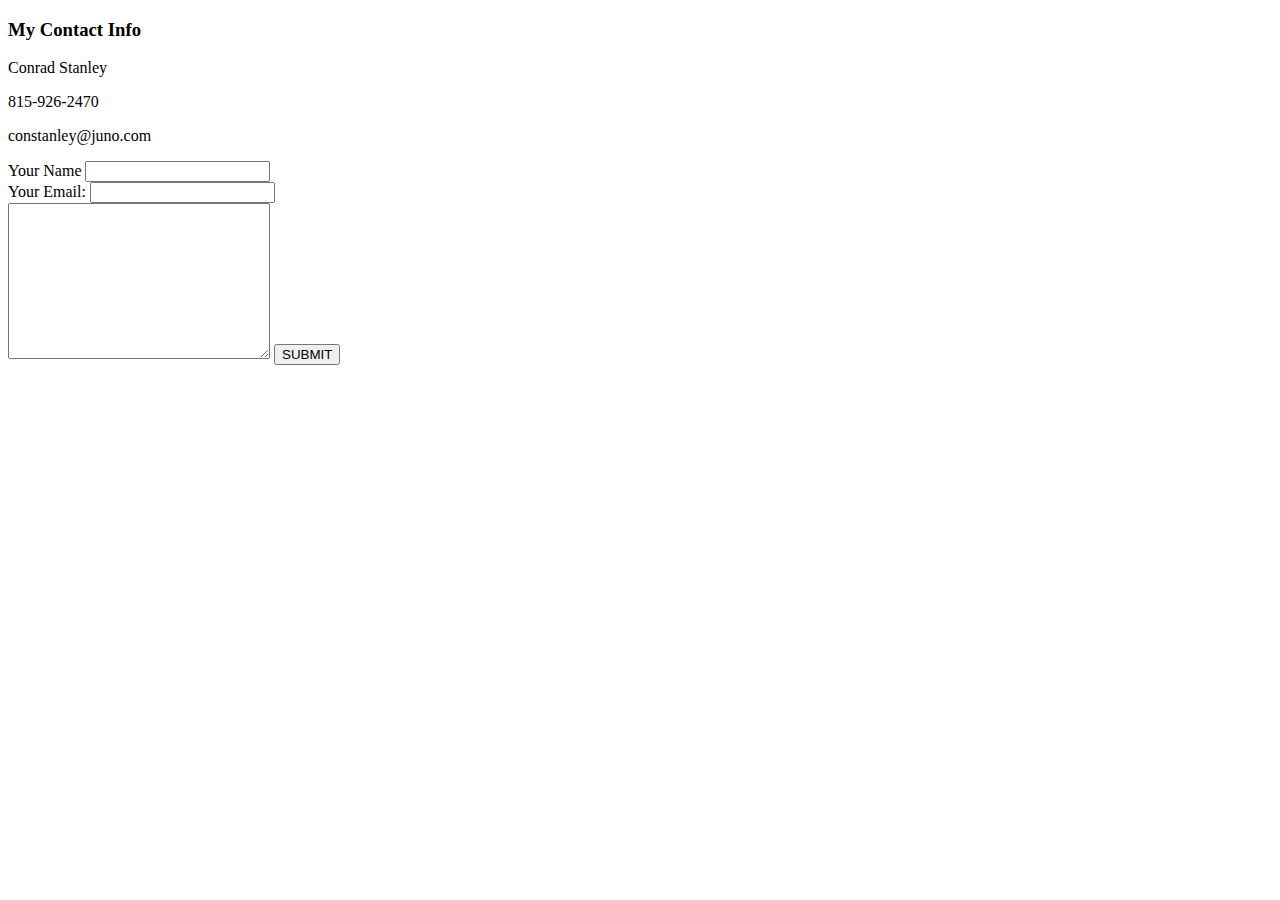
==== form.html @ 879adcfc "added first files" ====
<!DOCTYPE html>
<!--[if lt IE 7]>      <html class="no-js lt-ie9 lt-ie8 lt-ie7"> <![endif]-->
<!--[if IE 7]>         <html class="no-js lt-ie9 lt-ie8"> <![endif]-->
<!--[if IE 8]>         <html class="no-js lt-ie9"> <![endif]-->
<!--[if gt IE 8]><!-->
<html class="no-js">
  <!--<![endif]-->

  <head>
    <meta charset="utf-8" />
    <meta http-equiv="X-UA-Compatible" content="IE=edge" />
    <title></title>
    <meta name="description" content="" />
    <meta name="viewport" content="width=device-width, initial-scale=1" />
    <link rel="stylesheet" href="" />
    <link
      href="https://maxcdn.bootstrapcdn.com/font-awesome/4.4.0/css/font-awesome.min.css"
      rel="stylesheet"
    />
    <link href="lib/css/emoji.css" rel="stylesheet" />
  </head>

  <body>
    <H3>My Contact Info</H3>
    <p>Conrad Stanley</p>
    <p>815-926-2470</p>
    <p>constanley@juno.com</p>

    <form
      action="mailto:constanley@juno.com"
      method="POST"
      enctype="text/plain"
    >
      <label>Your Name</label>
      <input type="text" name="yourName" value="" /><br />
      <label>Your Email:</label>
      <input type="email" name="yourEmail" /><br />
      <textarea name="yourMessage" rows="10" cols="30"></textarea>

      <button name="subject" type="submit" value="HTML">SUBMIT</button>
    </form>
  </body>
</html>
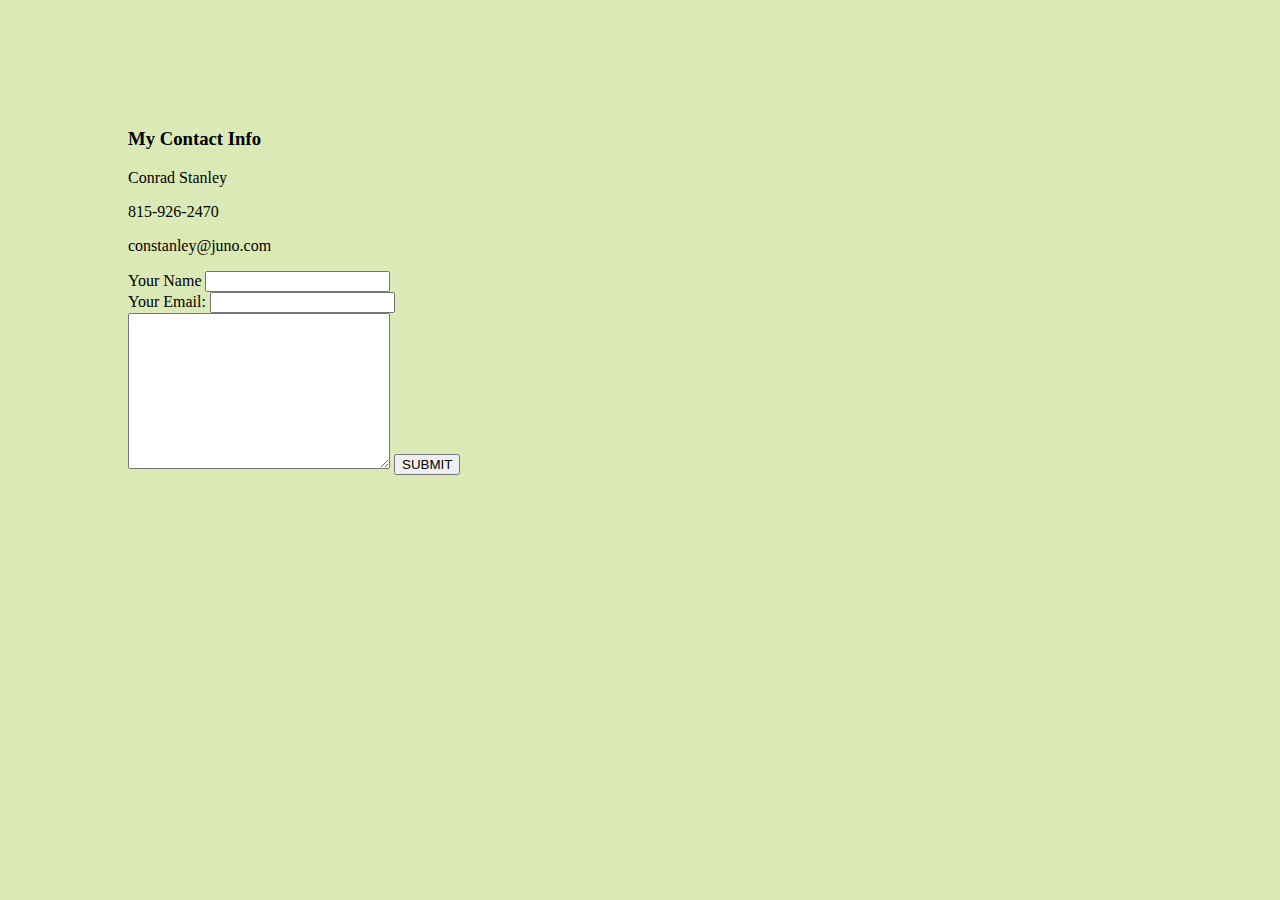
==== commit 91025876: "add css link" ====
--- a/form.html
+++ b/form.html
@@ -12,7 +12,7 @@
     <title></title>
     <meta name="description" content="" />
     <meta name="viewport" content="width=device-width, initial-scale=1" />
-    <link rel="stylesheet" href="" />
+    <link rel="stylesheet" href="css/styles.css" />
     <link
       href="https://maxcdn.bootstrapcdn.com/font-awesome/4.4.0/css/font-awesome.min.css"
       rel="stylesheet"
--- a/css/styles.css
+++ b/css/styles.css
@@ -0,0 +1,27 @@
+table,
+th {
+    border: 2px solid #b8b2a6;
+}
+
+body {
+    background-color: #dbe9b7;
+    margin: 10%;
+    font-family: cursive;
+}
+
+hr {
+    border: none;
+    border-top: 3px double #333;
+    color: #333;
+    overflow: visible;
+    text-align: center;
+    height: 5px;
+}
+
+hr:after {
+    background: #dbe9b7;
+    content: "🎣";
+    padding: 0 4px;
+    position: relative;
+    top: -13px;
+}